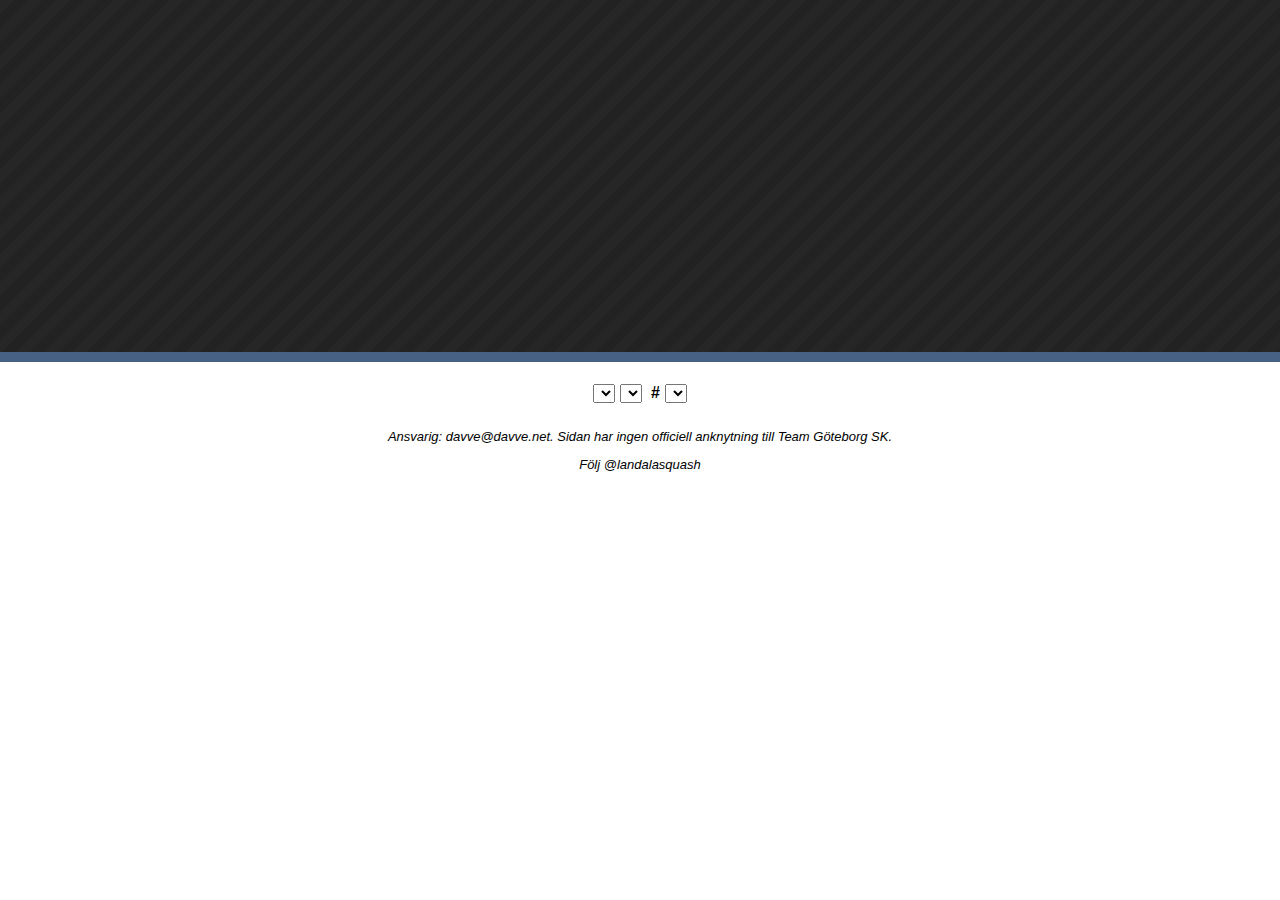
==== web/index.html @ 0d324a47 "Attempt with select boxes instead" ====
<!DOCTYPE html>
<meta charset=utf8>
<title>Team Göteborg Squashklubb - Stegen</title>
<link rel='shortcut icon' href='favicon.png' type='image/png'>
<meta name="viewport" content="width=device-width, initial-scale=1">
<link href="style.css" rel="stylesheet">
<div id="resultswrapper"><div id="results"></div></div>
<div id="error"></div>
<div class="ui">
    <div class="uibar">
        <select id="yearselection"></select>
        <select id="roundselection"></select>
        <label>#</label><select id="divisionselection"></select>
    </div>
    <div class="uiarea"></div>
    <div class="admin">
        <div class="dump"><a href="dump.cgi" download>Databas</a></div>
        <div class="results"></div>
        <div class="edit"><a href="">Editera rådata</a></div>
        <div class="editui">
            <textarea></textarea>
            <input type=submit>
        </div>
    </div>
    <noscript>
        Den här sidan kräver JavaScript.
    </noscript>
    <footer>
        Ansvarig: <a href="mailto:davve@davve.net">davve@davve.net</a>.
        Sidan har ingen officiell anknytning till Team Göteborg SK.
        <p><a href="https://twitter.com/landalasquash"
              class="twitter-follow-button" data-show-count="false">
            Följ @landalasquash</a>
            <script async src="//platform.twitter.com/widgets.js"
                    charset="utf-8"></script>
    </footer>
</div>
<script>
(function(i,s,o,g,r,a,m){i['GoogleAnalyticsObject']=r;i[r]=i[r]||function(){
    (i[r].q=i[r].q||[]).push(arguments)},i[r].l=1*new Date();a=s.createElement(o),
                         m=s.getElementsByTagName(o)[0];a.async=1;a.src=g;m.parentNode.insertBefore(a,m)
})(window,document,'script','https://www.google-analytics.com/analytics.js','ga');

ga('create', 'UA-84137832-1', 'auto');
ga('send', 'pageview');

var csv = function() {
    'use strict';

    var calendarEvents = [];
    var calendarStart = [
        "Subject",
        "Start Date",
        "Start Time",
        "End Date",
        "End Time",
        "All Day Event",
        "Description",
        "Location"].join(',');

    var saveData = (function () {
        var a = document.createElement("a");
        document.body.appendChild(a);
        a.style = "display: none";
        return function (data, fileName) {
            var blob = new Blob([data], {type: "octet/stream"}),
                url = window.URL.createObjectURL(blob);
            a.href = url;
            a.download = fileName;
            a.click();
            window.URL.revokeObjectURL(url);
        };
    }());

    return {
        'addEvent': function(subject, description, location, begin, stop) {
            //TODO add time and time zone? use moment to format?
            var start_date = begin;
            var end_date = stop;

            var start_year = ("0000" + (start_date.getFullYear().toString())).slice(-4);
            var start_month = ("00" + ((start_date.getMonth() + 1).toString())).slice(-2);
            var start_day = ("00" + ((start_date.getDate()).toString())).slice(-2);
            var start_hours = ("00" + (start_date.getHours().toString())).slice(-2);
            var start_minutes = ("00" + (start_date.getMinutes().toString())).slice(-2);
            var start_seconds = ("00" + (start_date.getSeconds().toString())).slice(-2);

            var end_year = ("0000" + (end_date.getFullYear().toString())).slice(-4);
            var end_month = ("00" + ((end_date.getMonth() + 1).toString())).slice(-2);
            var end_day = ("00" + ((end_date.getDate()).toString())).slice(-2);
            var end_hours = ("00" + (end_date.getHours().toString())).slice(-2);
            var end_minutes = ("00" + (end_date.getMinutes().toString())).slice(-2);
            var end_seconds = ("00" + (end_date.getSeconds().toString())).slice(-2);

            var start = start_year + start_month + start_day + start_time;
            var end = end_year + end_month + end_day + end_time;

            var start_time = [ start_hours, start_minutes, start_seconds ].join(':');
            var end_time = [ end_hours, end_minutes, end_seconds ].join(':');

            var calendarEvent = [
                subject,
                [ start_year, start_month, start_day].join("-"),
                start_time,
                [ end_year, end_month, end_day ].join("-"),
                end_time,
                'False',
                description,
                location
            ].join(',');
            calendarEvents.push(calendarEvent);
            return calendarEvent;
        },

        'download': function(filename, ext) {
            if (calendarEvents.length < 1) {
                return false;
            }

            var a = document.createElement("a");
            document.body.appendChild(a);
            a.style = "display: none";

            ext = (typeof ext !== 'undefined') ? ext : '.csv';
            filename = (typeof filename !== 'undefined') ? filename : 'calendar';
            var calendar = calendarStart + '\n' + calendarEvents.join('\n');
            saveData(calendar, filename + ext);
            return calendar;
        }
    };
};

function isNumeric(n) {
    return !isNaN(parseFloat(n)) && isFinite(n);
}

function selectInputText(input) {
    requestAnimationFrame(function() {
        input.setSelectionRange(0, input.value.length);
    });
}

function req(url, fun, params) {
    var http = new XMLHttpRequest();
    http.open(params ? "POST" : "GET", url, true);
    // http.responseType = 'json';  // maybe some day...
    http.setRequestHeader("Content-type", "application/x-www-form-urlencoded");
    http.onreadystatechange = fun;
    http.send(params);
}

function make_player_link(player) {
    return '<a tabindex=-1 href="player.html?' + player + '">' + player + '</a>';
}

function addResults(results, scoreboard) {
    var h1 = document.createElement('h1');
    h1.textContent = scoreboard.shift();
    results.appendChild(h1);

    var table = document.createElement('table');
    table.id = "results";
    var tablestring = "<tr><th title=\"Namn\">Namn<th title=\"Spelade\">S<th title=\"Vunna\">V<th title=\"Förlorade\">F<th title=\"Poäng\">P";
    for (var i=0; i<scoreboard.length; i++) {
        var score = scoreboard[i];
        tablestring += "<tr><td>" + make_player_link(score[0]) + "<td>" + score.slice(1).join("<td>");
    }
    table.innerHTML = tablestring;
    results.appendChild(table);
}

function updateResult(p1result, p2result, p1points, p2points) {
    p1result.points += p1points;
    p1result.nentries++;
    p2result.points += p2points;
    p2result.nentries++;
    if (p1points > p2points) {
        p2result.lost++;
        p1result.won++;
    } else if (p1points < p2points) {
        p1result.lost++;
        p2result.won++;
    }
}

function computeResults(round) {
    var result = {};

    if (!round.hasOwnProperty('players'))
        throw "'players' array missing";

    // Reset values
    for (var i=0; i<round.players.length; i++) {
        var player = round.players[i];
        if (result.hasOwnProperty(player))
            throw "Duplicate player name: " + player;

        result[player] = { nentries: 0, points: 0, won: 0, lost: 0 };
    }

    if (!round.hasOwnProperty('games'))
        throw "'games' array missing";

    // Score played matches into results.

    for (var i=0; i<round.games.length; i++) {
        var game = round.games[i];
        if (game.length < 4)
            throw "Match med för få fält";

        var name1 = game[0],
            name2 = game[1],
            result1 = game[2],
            result2 = game[3];

        if (result[name1] === undefined)
            throw "Spelare " + name1 + " är okänd";

        if (result[name2] === undefined)
            throw "Spelare " + name2 + " är okänd";

        if (result[name1] === result[name2])
            throw "Spelare " + name1 + " kan inte spela mot sig själv";

        if (result1 == 'W') {
            updateResult(result[name1], result[name2], 4, -2);
        } else if (result2 == 'W') {
            updateResult(result[name1], result[name2], -2, 4);
        } else if (isNumeric(result1) && isNumeric(result2)) {

            if (result1 == 0 && result2 == 0)
                // For now assume match not played yet; do nothing
                continue;

            if (result1 < 0 || result1 > 3)
                throw "Resultat '" + result1 + "' är ogiltigt";
            if (result2 < 0 || result2 > 3)
                throw "Resultat '" + result2 + "' är ogiltigt";
            if (result1 + result2 > 5)
                throw "Resultat '" + result1 + "-" + result2 + "' är ogiltigt";

            // First award each player with one point for participating.
            var p1points = 1;
            var p2points = 1;

            // Give points for each won set.
            p1points += result1;
            p2points += result2;

            // Give an extra point to the winner.
            if (result1 == 3)
                p1points++;
            else if (result2 == 3)
                p2points++;
            updateResult(result[name1], result[name2], p1points, p2points);
        }
    }

    // Now convert results into a sorted list of results.

    var arr = [];

    for (var name in result)
        arr.push([name, result[name].nentries, result[name].won, result[name].lost, result[name].points]);

    arr.sort(function(a, b) {
        var points1 = a[4];
        var points2 = b[4];
        if (points1 == points2) {
            for (var i=0; i<round.games.length; i++) {
                var game = round.games[i];
                var name1 = game[0],
                    name2 = game[1],
                    result1 = game[2],
                    result2 = game[3];

                if ((name1 == a[0] && name2 == b[0]) ||
                    (name1 == b[0] && name2 == a[0]))
                    return result2 - result1;
            }
            // No played match between them. What to do? FIXME: Count games.
            console.log("Warning: could not break tie between " + a[0] + " and " + b[0] + ".");
            return Math.random() - 0.5;
        } else {
            return points2 - points1;
        }
    });

    var namearr = parse_division_name(division_name);
    if (namearr)
        arr.unshift(namearr[0].replace("-", "/") + "(" + parseInt(namearr[1]) + "): Div " + namearr[2]);

    return arr;
}

var yearselect = document.querySelector('#yearselection');
var roundselect = document.querySelector('#roundselection');
var divisionselect = document.querySelector('#divisionselection');
var errorblock = document.querySelector('#error');

var results = document.querySelector('#results');
var division_name;
var admin = document.location.hash.substr(1).split('/')[1] == 'admin';
if (admin)
    document.querySelector('.admin').style.display = 'block';

var currenthash = ""; // current object we're working on
var parenthash = "";
var round = {};

function save() {
    if (!division_name)
        return;
    req("save.cgi",
        function() {
            if (this.readyState == 4 && this.status == 200) {
                var response = JSON.parse(this.responseText);
                if (response && response.length > 0)
                    currenthash = response[0];
                else
                    errorblock.innerHTML = "Kunde inte spara!";
            }
        }, "division=" + encodeURIComponent(division_name) + "&parent=" +
           encodeURIComponent(currenthash) + "&data=" + encodeURIComponent(JSON.stringify(round)));
}

function build_scoreboard() {
    results.innerHTML = '';
    errorblock.innerHTML = '';

    try {
        addResults(results, computeResults(round));
    } catch (e) {
        errorblock.innerHTML = e;
        throw (e);
    }
}

function on_round_changed() {
    errorblock.innerHTML = "";

    if (round == {}) {
        errorblock.innerHTML = '<i>Empty round</i>';
        return;
    }

    build_ui_area();
    build_scoreboard();
}

function option(value, selected) {
    var x = document.createElement('option');
    x.text = value;
    if (value == selected)
        x.selected = true;
    return x;
}

function parse_division_name(division_name) {
    var re = /(\d\d\d\d-\d\d\d\d)-(\d\d)-(\d\d)/;
    var found = division_name.match(re);
    if (found)
        return found.slice(1,4);
    else
        return null;
}

var years = {};

function update_list() {
    var requested_year = division_name ? parse_division_name(division_name)[0] : 0;
    req("list.cgi",
        function() {
            if (this.readyState == 4 && this.status == 200) {
                years = {};

                var response = JSON.parse(this.responseText);

                for (var i=0; i<response.length; i++) {
                    var res = parse_division_name(response[i]);
                    if (res) {
                        if (!years[res[0]])
                            years[res[0]] = { };
                        if (!years[res[0]][res[1]])
                            years[res[0]][res[1]] = [];
                        years[res[0]][res[1]].push(res[2]);
                    }
                }

                for (var i=0; i<Object.keys(years).length; i++) {
                    var year = Object.keys(years)[i];
                    yearselect.add(option(year, requested_year));
                }

                if (!division_name)
                    yearselect.options[yearselect.options.length - 1].selected = true;

                update_roundnr();

                if (admin) {
                    var resultsroot = document.querySelector('.admin .results');
                    resultsroot.innerHTML = 'Hämta resultat: ';

                    var select = document.createElement('select');
                    var opt = document.createElement('option');
                    opt.textContent = '---';
                    opt.value = '---';
                    select.add(opt);

                    for (var i=0; i<Object.keys(years).length; i++) {
                        var season = Object.keys(years)[i];
                        for (var j=0; j<Object.keys(years[season]).length; j++) {
                            var round = Object.keys(years[season])[j];
                            var opt = document.createElement('option');
                            opt.textContent = season + " | " + round;
                            opt.value = season + "," + round;
                            select.add(opt);
                        }
                    }
                    select.onchange = function() {
                        if (this.value == '---')
                            return;
                        var arr = this.value.split(',');

                        var xhr = new XMLHttpRequest();
                        xhr.open('POST', 'results.cgi');
                        xhr.setRequestHeader('Content-type', 'application/x-www-form-urlencoded');
                        xhr.onload = function () {
                            var a = document.createElement("a");
                            resultsroot.appendChild(a);
                            a.style = "display: none";
                            var res = this.responseText;
                            var blob = new Blob([res], {type: "text/csv"}),
                                url = window.URL.createObjectURL(blob);
                            a.href = url;
                            a.download = "Squash_league_results-" + arr[0] + "-" + arr[1] + ".csv";
                            a.click();
                            window.URL.revokeObjectURL(url);
                        };
                        xhr.send('season=' + arr[0] + '&round=' + arr[1]);
                    }
                    resultsroot.appendChild(select);
                }

            }
        });
}

function update_roundnr(event) {
    var requested_roundnr = division_name ? parse_division_name(division_name)[1] : 0;
    roundselect.innerHTML = '';
    for (var i=0; i<Object.keys(years[yearselect.value]).length; i++) {
        var round = Object.keys(years[yearselect.value])[i];
        roundselect.add(option(round, requested_roundnr));
    }
    if (!division_name)
        roundselect.options[roundselect.options.length - 1].selected = true;
    update_divisionnr(event);
}

function update_divisionnr(event) {
    var requested_divisionnr = division_name ? parse_division_name(division_name)[2] : 0;
    divisionselect.innerHTML = '';
    var array = years[yearselect.value][roundselect.value].sort(function(a,b){return a - b});
    for (var i=0; i<array.length; i++) {
        var divisionnr = array[i];
        divisionselect.add(option(divisionnr, requested_divisionnr));
    }
    update_round(event);
}

function update_round(event) {
    if (event || !division_name) {
        division_name = yearselect.value + "-" + roundselect.value + "-" + divisionselect.value;
        document.location.hash = division_name;

        load_round();
    }
}

function load_round() {
    req("load.cgi?division=" + division_name,
        function() {
            if (this.readyState == 4 && this.status == 200) {
                try {
                    var response = JSON.parse(this.responseText);
                    round = response[4];
                    if (admin)
                        document.querySelector('.editui textarea').value = JSON.stringify(round);
                    currenthash = response[0];
                    on_round_changed();
                } catch (e) {
                    errorblock.innerHTML = e;
                    throw(e);
                }
            }
        });
}

function setup_raw_edit() {
    var toggle = document.querySelector('.edit a');
    toggle.onclick = function(event) {
        document.querySelector('.editui').style.display = 'block';
        event.preventDefault();
    }

    document.querySelector('.editui input[type=submit]').onclick = function() {
        var data = document.querySelector('.editui textarea').value;
        req("save.cgi",
            function() {
                if (this.readyState == 4 && this.status == 200) {
                    var response = JSON.parse(this.responseText);
                    if (response) {
                        currenthash = response[0];
                        load_round();
                    }
                    else
                        errorblock.innerHTML = "Kunde inte spara!";
                }
            }, "division=" + encodeURIComponent(division_name) + "&parent=" +
               encodeURIComponent(currenthash) + "&data=" + encodeURIComponent(data));
    }
}

function update_division_name_from_hash() {
    division_name = document.location.hash.substr(1).split('/')[0];
    if (division_name)
        load_round();
}

function build_select(classname) {
    return '<select class=' + classname +
           '><option>-<option>0<option>1<option>2<option>3<option>W</select>';
}

function build_ui_area() {
    var uiarea = document.querySelector('.uiarea');
    uiarea.innerHTML = '';

    var table = document.createElement('table');

    round.games.forEach(function(game, i) {
        if (i % 3 == 0) {
            var tr = document.createElement('tr');
            var header = (game[4] || "");
            tr.innerHTML = '<th colspan=7><h2>' + header + '</h2>';
            table.appendChild(tr);
        }

        var tr = document.createElement('tr');
        tr.setAttribute("data-game-idx", i);

        tr.innerHTML = '<td>' + make_player_link(game[0]) + '</td>' +
                       '<td>' + make_player_link(game[1]) + '</td>' +
                       '<td>Bana ' + (game[6] || "?") + '</td>' +
                       '<td>' + (game[5] || "") + '<td>' +
                       '<td>' + build_select('p1') + '</td>' +
                       '</td><td>' +
                       '<td>' + build_select('p2') + '</td>';

        tr.querySelector('select.p1').value = game[2];
        tr.querySelector('select.p2').value = game[3];

        tr.querySelector('select.p1').onchange = function () {
            var td = this.parentNode;
            var gameidx = td.parentNode.getAttribute("data-game-idx");
            if (this.value == 'W')
                round.games[gameidx][2] = 'W';
            else if (this.value == '-')
                round.games[gameidx][2] = '-';
            else {
                round.games[gameidx][2] = parseInt(this.value);
                if (isNaN(round.games[gameidx][2]))
                    this.value = round.games[gameidx][2] = '-';
            }

            build_scoreboard();
            save();
        };

        tr.querySelector('select.p2').onchange = function () {
            var td = this.parentNode;
            var gameidx = td.parentNode.getAttribute("data-game-idx");
            if (this.value == 'W')
                round.games[gameidx][3] = 'W';
            else if (this.value == '-')
                round.games[gameidx][3] = '-';
            else {
                round.games[gameidx][3] = parseInt(this.value);
                if (isNaN(round.games[gameidx][3]))
                    this.value = round.games[gameidx][3] = '-';
            }

            build_scoreboard();
            save();
        };
        table.appendChild(tr);
    });
    uiarea.appendChild(table);

    var div = document.createElement('div');
    div.className = "downloadcsv";
    div.textContent = "Ladda ner .csv-fil: ";
    var select = document.createElement('select');
    var option = document.createElement('option');
    option.textContent = "---";
    select.appendChild(option);
    round.players.forEach(function(player) {
        var option = document.createElement('option');
        option.textContent = player;
        select.appendChild(option);
    });

    select.onchange = function (event) {
        var player = event.target.value;
        if (player == "---")
            return;
        var cal = csv();
        round.games.forEach(function(game, i) {
            if (game[0] == player || game[1] == player) {
                var date = game[4].replace("-", "/");
                var begin = new Date(date + " " + game[5] + ":00");
                var end = new Date(begin.getTime());
                end.setMinutes(begin.getMinutes() + 45);
                cal.addEvent(game[0] + ' - ' + game[1],
                             game[0] + ' - ' + game[1] + ' på bana ' + game[6],
                             'Landala Squashhall', begin, end);
            }
        });
        cal.download(division_name + "_" + player.replace(/[^a-z0-9]/gi, '_').toLowerCase());
    };

    div.appendChild(select);
    uiarea.appendChild(div);
}

yearselect.onchange = update_roundnr;
roundselect.onchange = update_divisionnr;
divisionselect.onchange = update_round;
onhashchange = update_division_name_from_hash;

update_division_name_from_hash();
update_list();
setup_raw_edit();

</script>
---- web/style.css ----
body {
    margin: 0;
    font-family: lato, Tahoma, sans-serif;
}
#error {
    color: red;
    font-weight: bold;
    text-align: center;
    background-color: pink;
}
table {
    width: 100%;
}
table th {
    text-align: center;
}
table tr.unplayed {
    color: grey;
}
table td.current {
    font-weight: bold;
}
h1 {
    font-size: 1.5em;
}
table h1 {
    color: hsl(215, 30%, 40%);
}
table h2 {
    text-align: left;
}
td, th {
    text-align: left;
    padding: 0.5em;
}
#results h1 {
    text-align: center;
}
#results th:nth-child(2), #results th:nth-child(3), #results th:nth-child(4),
#results th:nth-child(5), #results td:nth-child(2), #results td:nth-child(3),
#results td:nth-child(4), #results td:nth-child(5) {
    text-align: right;
}
#results tr:nth-child(3), #results tr:nth-child(5) {
    border-bottom: 1px dashed grey;
}
.uibar {
    text-align: center;
    font-weight: bold;
    margin: 1em;
}
button { flex: 0 0 auto; }
label { margin: 0.3em;}
input[type=button] {
    padding: 1em;
    color: white;
    border-radius: 0.5em;
    border: none;
    font-weight: bold;
    float: right;
    display: block;
    width: 10em;
    margin: 1em;
}
#resultswrapper {
    background-color: #222;
    background-image: repeating-linear-gradient(
        135deg,
        rgba(255,255,255,.02),
        rgba(255,255,255,.02) 10px,
        transparent 10px,
        transparent 20px
    );
    color: white;
    border-bottom: 10px solid hsl(215, 30%, 40%);
    min-height: 22em; /* Guesstimate */
}
#results, .ui {
    max-width: 60em;
    margin: 0 auto;
    padding: 0.4em;
}
td input {
    text-align: right;
    border: 1px dashed lightgrey;
    padding: 0.2em;
    -webkit-appearance: none;
    -moz-appearance: none;
    appearance: none;
}
.downloadcsv {
    margin: 1em;
    float: left;
    font-style: italic;
}
input.p1, input.p2 {
    width: 1em;
}
.uiarea h2 {
    text-align: center;
}
@media only screen
and (max-device-width : 667px) {
    .uiarea td:nth-child(3) { display: none; }
    .uiarea td:nth-child(4) { display: none; }
}
.dump {
    margin: 1em;
    float: right;
}
.results {
    margin: 1em;
    float: right;
}
.edit {
    margin: 1em;
    float: right;
}
.editui {
    clear: both;
    display: none;
}
.editui textarea {
    width: 100%;
    height: 20em;
}
.admin {
    display: none;
}
noscript {
    font-size: 3em;
    text-align: center;
    display: block;
    margin: 2em;
}
a {
    text-decoration: none;
    color: inherit;
}
a:hover {
    text-decoration: underline;
}
#statswrapper {
    background-color: #222;
    background-image: repeating-linear-gradient(
        135deg,
        rgba(255,255,255,.02),
        rgba(255,255,255,.02) 10px,
        transparent 10px,
        transparent 20px
    );
    color: white;
    border-bottom: 10px solid hsl(215, 30%, 40%);
}
#stats table {
}
#stats, #ui {
    max-width: 60em;
    margin: 0 auto;
    padding: 0.4em;
}
footer {
    margin-top: 2em;
    text-align: center;
    clear: both;
    font-size: small;
    font-style: italic;
}
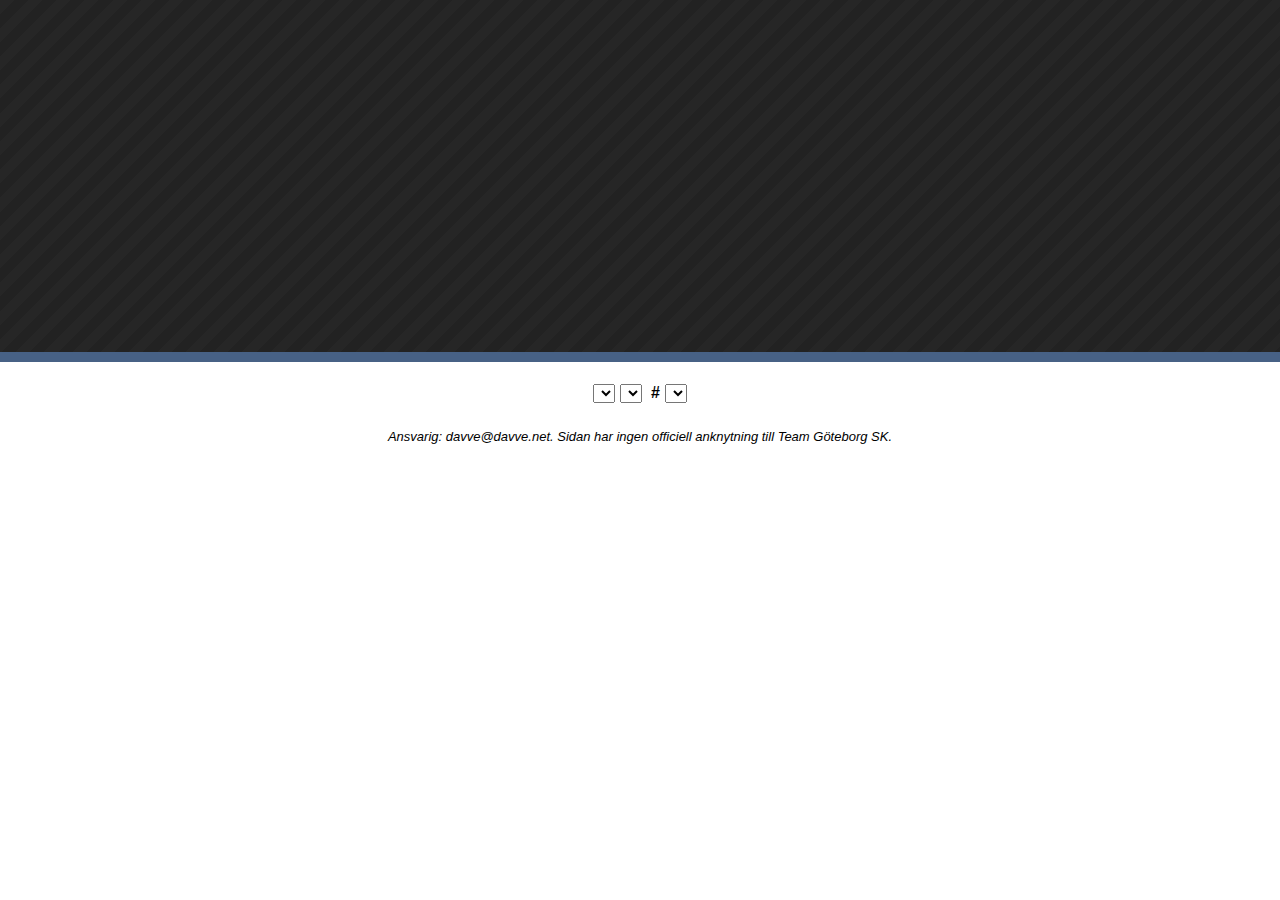
==== commit 876a552c: "Disable twitter link for now" ====
--- a/web/index.html
+++ b/web/index.html
@@ -28,11 +28,11 @@
     <footer>
         Ansvarig: <a href="mailto:davve@davve.net">davve@davve.net</a>.
         Sidan har ingen officiell anknytning till Team Göteborg SK.
-        <p><a href="https://twitter.com/landalasquash"
+        <!-- <p><a href="https://twitter.com/landalasquash"
               class="twitter-follow-button" data-show-count="false">
             Följ @landalasquash</a>
             <script async src="//platform.twitter.com/widgets.js"
-                    charset="utf-8"></script>
+                    charset="utf-8"></script> -->
     </footer>
 </div>
 <script>
@@ -308,17 +308,21 @@
 var parenthash = "";
 var round = {};
 
-function save() {
+function save(tr) {
     if (!division_name)
         return;
+    tr.querySelector("td:last-child").textContent = '';
     req("save.cgi",
         function() {
             if (this.readyState == 4 && this.status == 200) {
                 var response = JSON.parse(this.responseText);
-                if (response && response.length > 0)
+                if (response && response.length > 0) {
                     currenthash = response[0];
-                else
+                    tr.querySelector("td:last-child").textContent = '✔';
+                } else {
+                    tr.querySelector("td:last-child").textContent = '!';
                     errorblock.innerHTML = "Kunde inte spara!";
+                }
             }
         }, "division=" + encodeURIComponent(division_name) + "&parent=" +
            encodeURIComponent(currenthash) + "&data=" + encodeURIComponent(JSON.stringify(round)));
@@ -533,6 +537,28 @@
            '><option>-<option>0<option>1<option>2<option>3<option>W</select>';
 }
 
+function make_onchange_func(colidx, othercolidx) {
+    return function() {
+        var tr = this.parentNode.parentNode;
+        var gameidx = tr.getAttribute("data-game-idx");
+        if (this.value == 'W')
+            round.games[gameidx][colidx] = 'W';
+        else if (this.value == '-')
+            round.games[gameidx][colidx] = '-';
+        else {
+            round.games[gameidx][colidx] = parseInt(this.value);
+            if (isNaN(round.games[gameidx][colidx]))
+                this.value = round.games[gameidx][colidx] = '-';
+        }
+
+        if (round.games[gameidx][colidx] != '-' &&
+            round.games[gameidx][othercolidx] != '-') {
+            build_scoreboard();
+            save(tr);
+        }
+    }
+}
+
 function build_ui_area() {
     var uiarea = document.querySelector('.uiarea');
     uiarea.innerHTML = '';
@@ -550,50 +576,20 @@
         var tr = document.createElement('tr');
         tr.setAttribute("data-game-idx", i);
 
-        tr.innerHTML = '<td>' + make_player_link(game[0]) + '</td>' +
-                       '<td>' + make_player_link(game[1]) + '</td>' +
-                       '<td>Bana ' + (game[6] || "?") + '</td>' +
-                       '<td>' + (game[5] || "") + '<td>' +
-                       '<td>' + build_select('p1') + '</td>' +
-                       '</td><td>' +
-                       '<td>' + build_select('p2') + '</td>';
+        tr.innerHTML = '<td>' + make_player_link(game[0]) +
+                       '<td>' + make_player_link(game[1]) +
+                       '<td>Bana ' + (game[6] || "?") +
+                       '<td>' + (game[5] || "") +
+                       '<td>' + build_select('p1') +
+                       '<td>' + build_select('p2') +
+                       '<td>'; // last col for save check mark.
 
         tr.querySelector('select.p1').value = game[2];
         tr.querySelector('select.p2').value = game[3];
 
-        tr.querySelector('select.p1').onchange = function () {
-            var td = this.parentNode;
-            var gameidx = td.parentNode.getAttribute("data-game-idx");
-            if (this.value == 'W')
-                round.games[gameidx][2] = 'W';
-            else if (this.value == '-')
-                round.games[gameidx][2] = '-';
-            else {
-                round.games[gameidx][2] = parseInt(this.value);
-                if (isNaN(round.games[gameidx][2]))
-                    this.value = round.games[gameidx][2] = '-';
-            }
-
-            build_scoreboard();
-            save();
-        };
-
-        tr.querySelector('select.p2').onchange = function () {
-            var td = this.parentNode;
-            var gameidx = td.parentNode.getAttribute("data-game-idx");
-            if (this.value == 'W')
-                round.games[gameidx][3] = 'W';
-            else if (this.value == '-')
-                round.games[gameidx][3] = '-';
-            else {
-                round.games[gameidx][3] = parseInt(this.value);
-                if (isNaN(round.games[gameidx][3]))
-                    this.value = round.games[gameidx][3] = '-';
-            }
-
-            build_scoreboard();
-            save();
-        };
+        tr.querySelector('select.p1').onchange = make_onchange_func(2, 3);
+        tr.querySelector('select.p2').onchange = make_onchange_func(3, 2);
+
         table.appendChild(tr);
     });
     uiarea.appendChild(table);
--- a/web/style.css
+++ b/web/style.css
@@ -31,7 +31,7 @@
 }
 td, th {
     text-align: left;
-    padding: 0.5em;
+    line-height: 2em;
 }
 #results h1 {
     text-align: center;
@@ -80,14 +80,6 @@
     margin: 0 auto;
     padding: 0.4em;
 }
-td input {
-    text-align: right;
-    border: 1px dashed lightgrey;
-    padding: 0.2em;
-    -webkit-appearance: none;
-    -moz-appearance: none;
-    appearance: none;
-}
 .downloadcsv {
     margin: 1em;
     float: left;
@@ -99,11 +91,17 @@
 .uiarea h2 {
     text-align: center;
 }
+
 @media only screen
 and (max-device-width : 667px) {
     .uiarea td:nth-child(3) { display: none; }
     .uiarea td:nth-child(4) { display: none; }
 }
+
+.uiarea td:nth-child(7) {
+    width: 1em;
+}
+
 .dump {
     margin: 1em;
     float: right;
